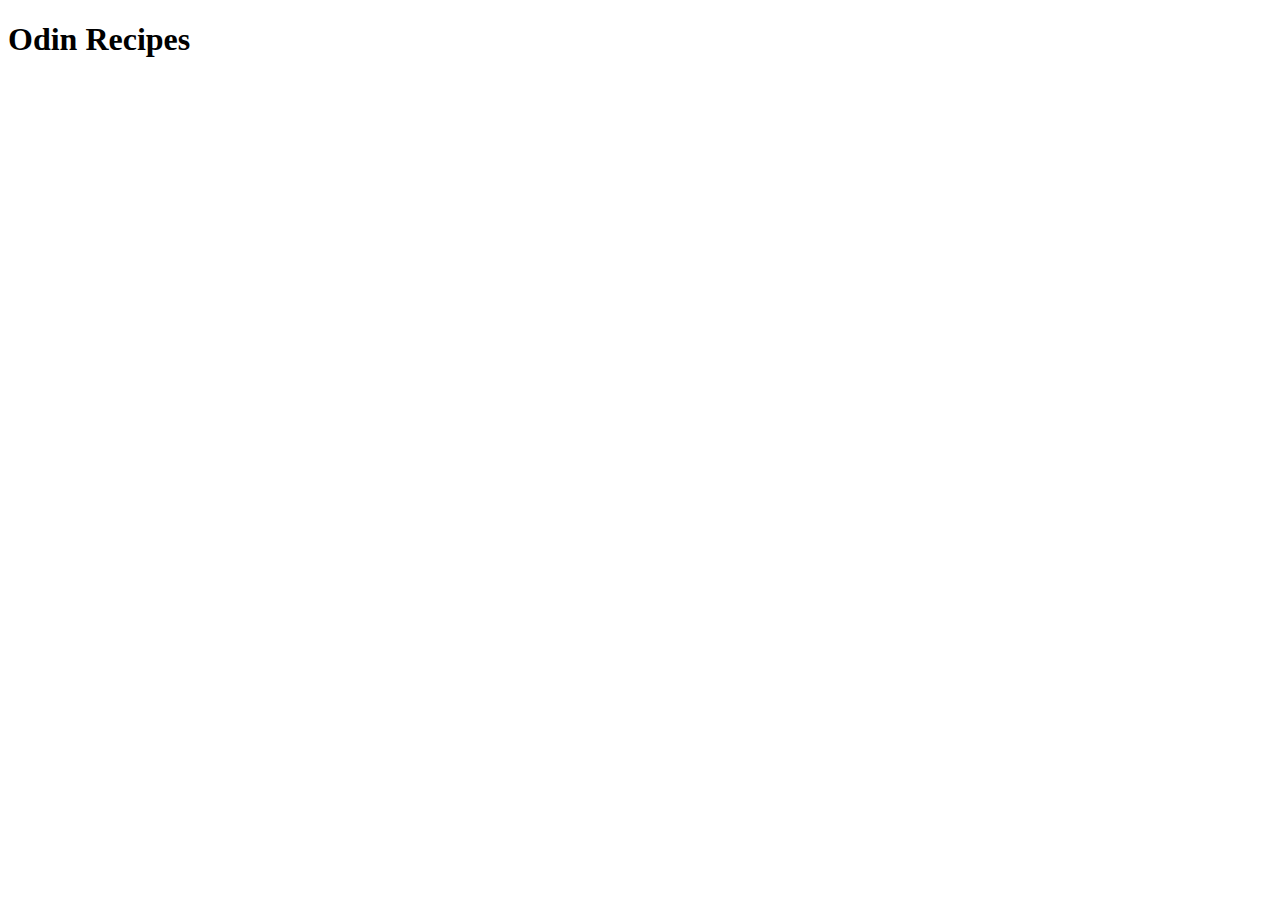
==== index.html @ 1c95eb7e "create new index" ====
<!DOCTYPE html>
<html lang="en">
    <head>
        <meta charset="UTF-8">
        <meta name="viewport" content="width=device-width, initial-scale=1.0">
        <title>Odin Recipes Project</title>
    </head>
    <body>
      <h1>Odin Recipes</h1>
    </body>
</html>
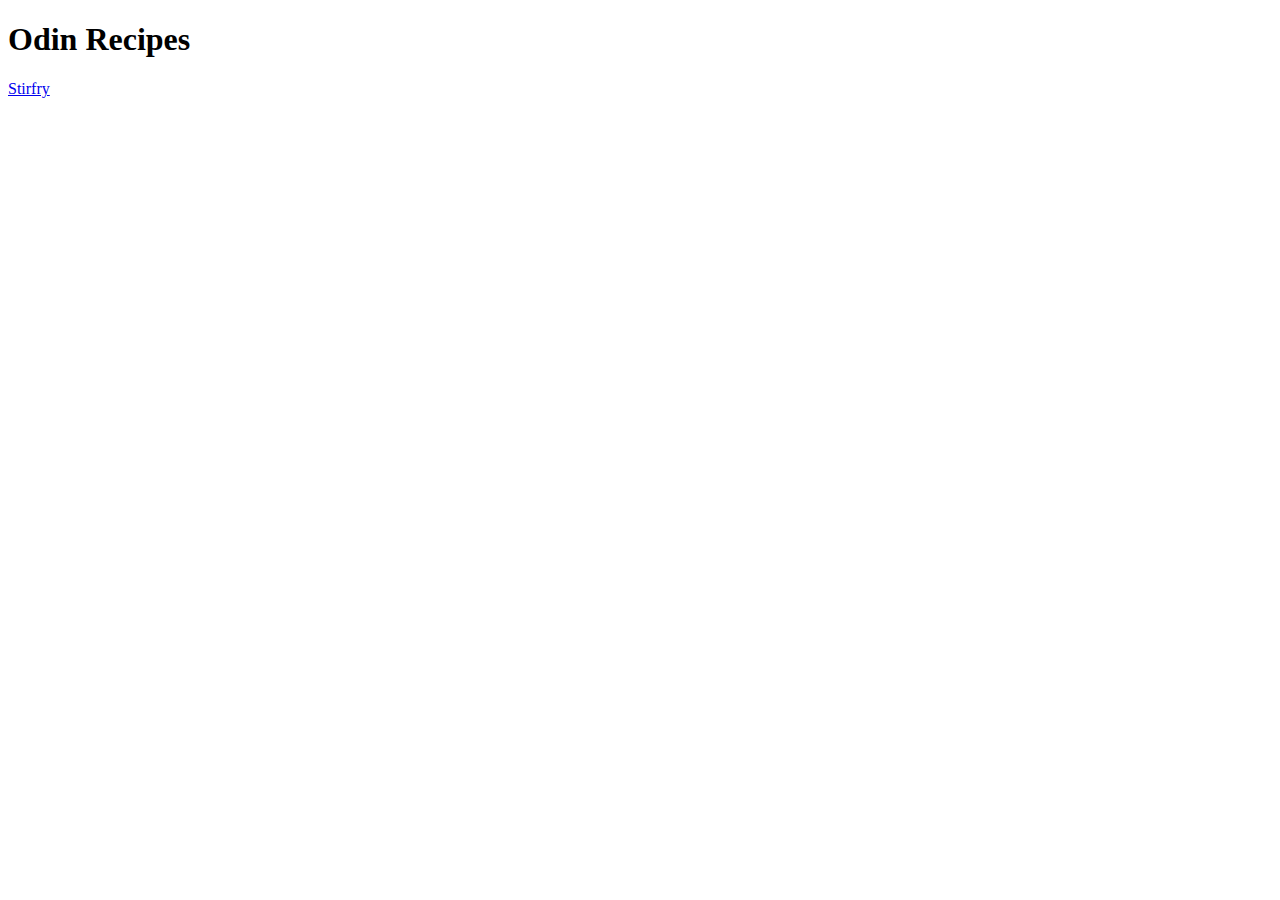
==== commit a4a44b6e: "[feat] add anchor link to stirfry" ====
--- a/index.html
+++ b/index.html
@@ -7,5 +7,6 @@
     </head>
     <body>
       <h1>Odin Recipes</h1>
+      <a href="repos/odin-recipes/stirfry.html">Stirfry</a>
     </body>
 </html>
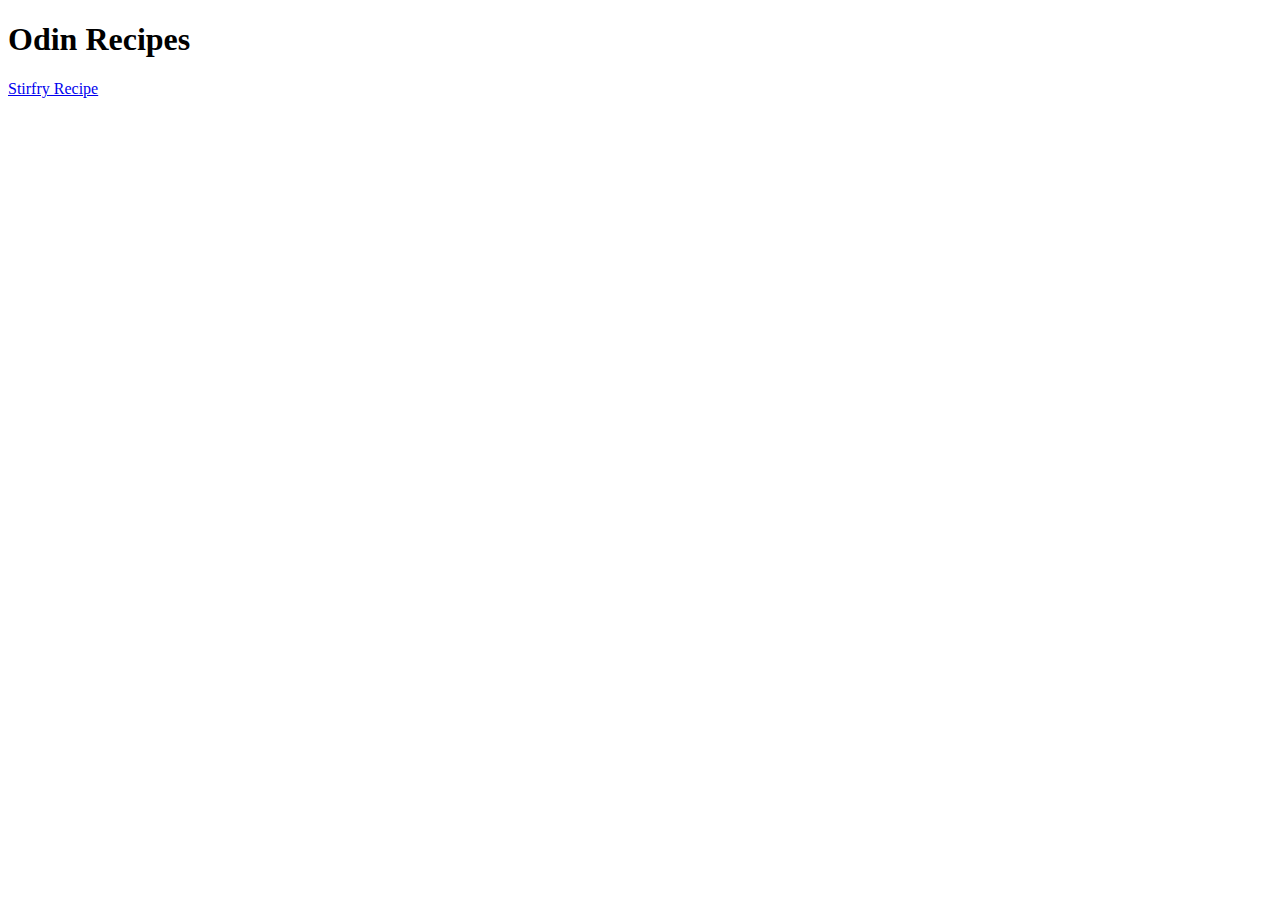
==== commit 6688ace8: "[bug] fix anchor to stirfry" ====
--- a/index.html
+++ b/index.html
@@ -7,6 +7,6 @@
     </head>
     <body>
       <h1>Odin Recipes</h1>
-      <a href="repos/odin-recipes/stirfry.html">Stirfry</a>
+      <a href="/home/delta/repos/odin-recipes/stirfry.html">Stirfry Recipe</a>
     </body>
 </html>
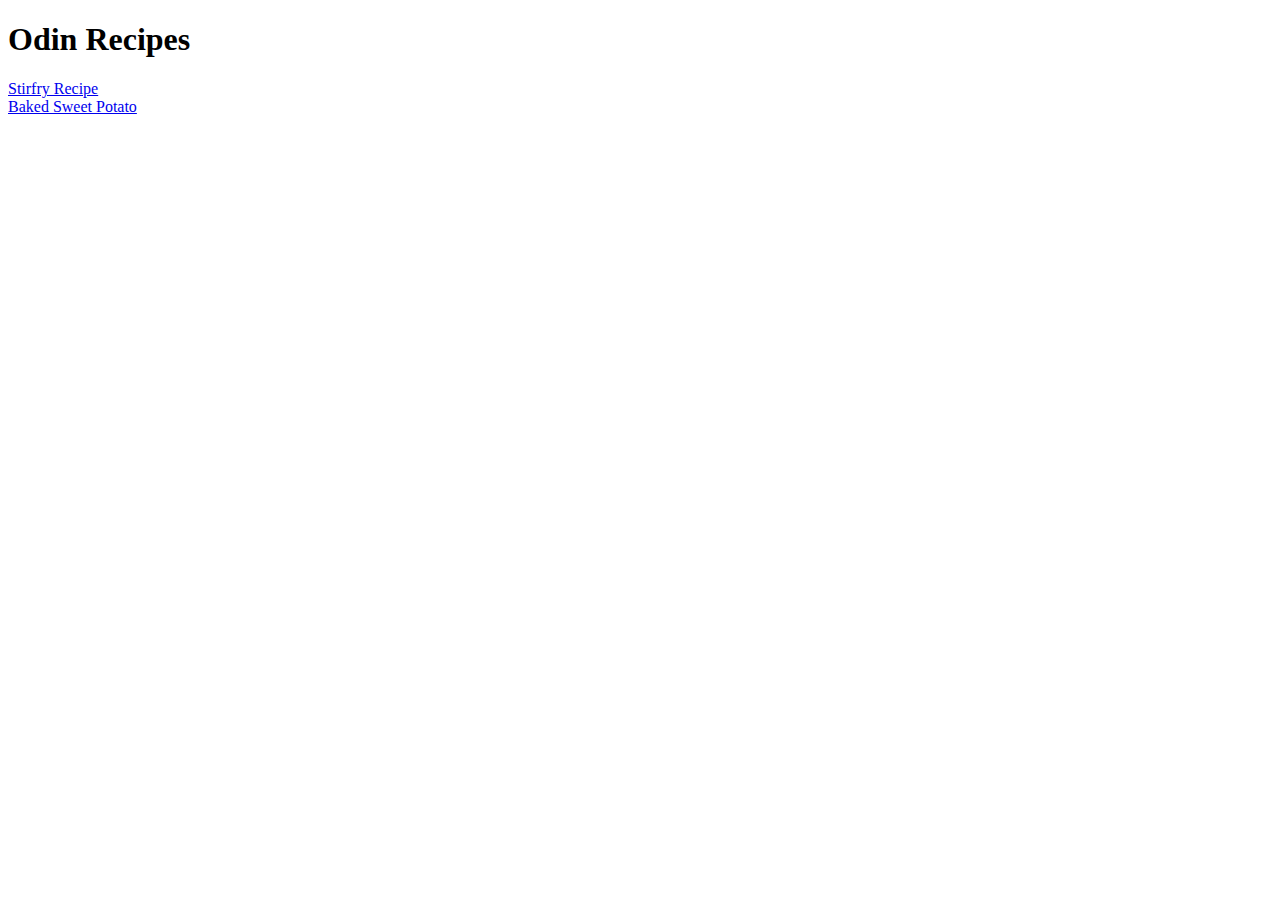
==== commit 630b2a4b: "[feat] add anchor to sweetpotato file" ====
--- a/index.html
+++ b/index.html
@@ -8,5 +8,7 @@
     <body>
       <h1>Odin Recipes</h1>
       <a href="/home/delta/repos/odin-recipes/stirfry.html">Stirfry Recipe</a>
+      <div></div>
+      <a href="/home/delta/repos/odin-recipes/sweetpotato.html">Baked Sweet Potato</a>
     </body>
 </html>
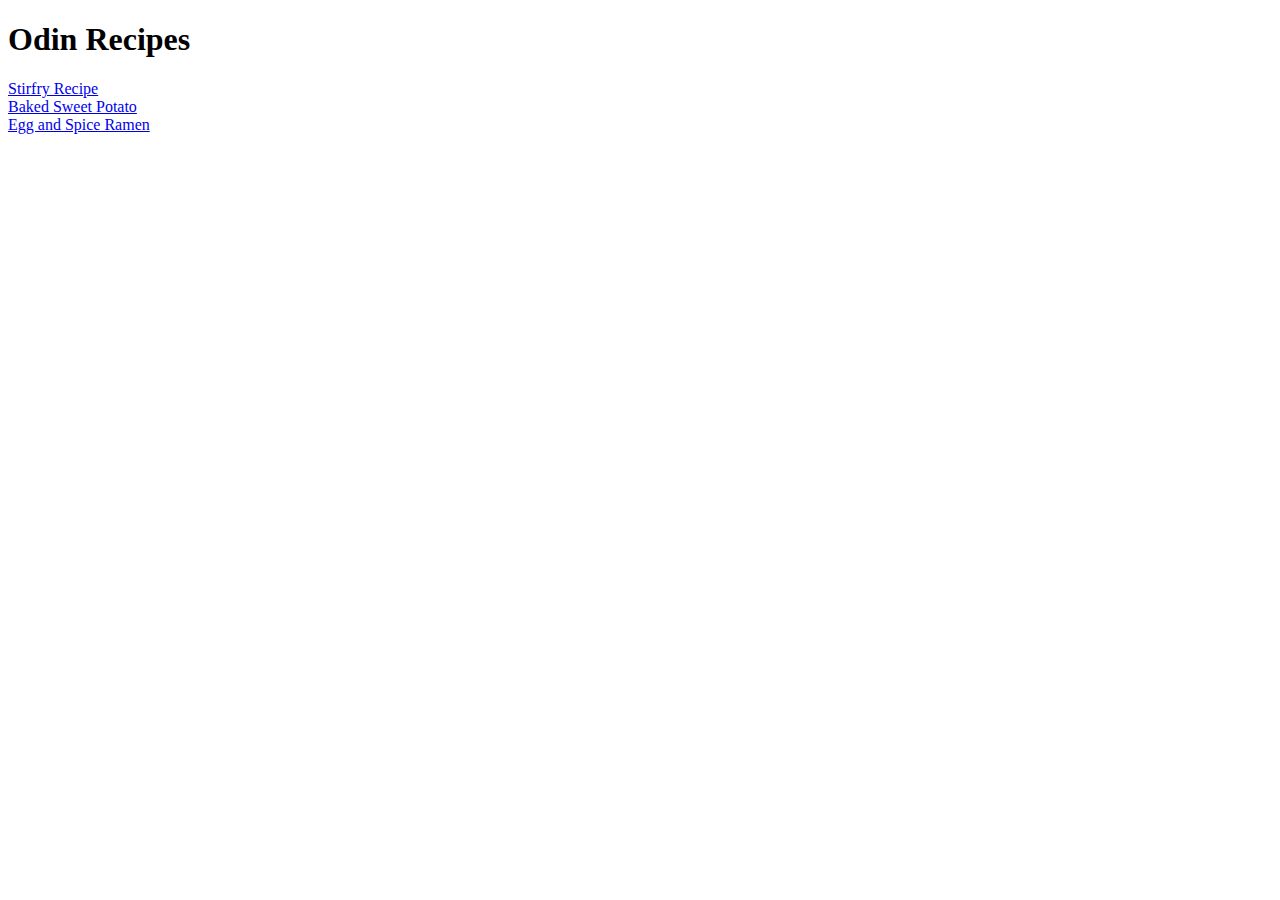
==== commit 121a8784: "[feat] add ramen anchor" ====
--- a/index.html
+++ b/index.html
@@ -10,5 +10,7 @@
       <a href="/home/delta/repos/odin-recipes/stirfry.html">Stirfry Recipe</a>
       <div></div>
       <a href="/home/delta/repos/odin-recipes/sweetpotato.html">Baked Sweet Potato</a>
+      <div></div>
+      <a href="home/delta/repos/odin-recipes/ramen.html">Egg and Spice Ramen</a>
     </body>
 </html>
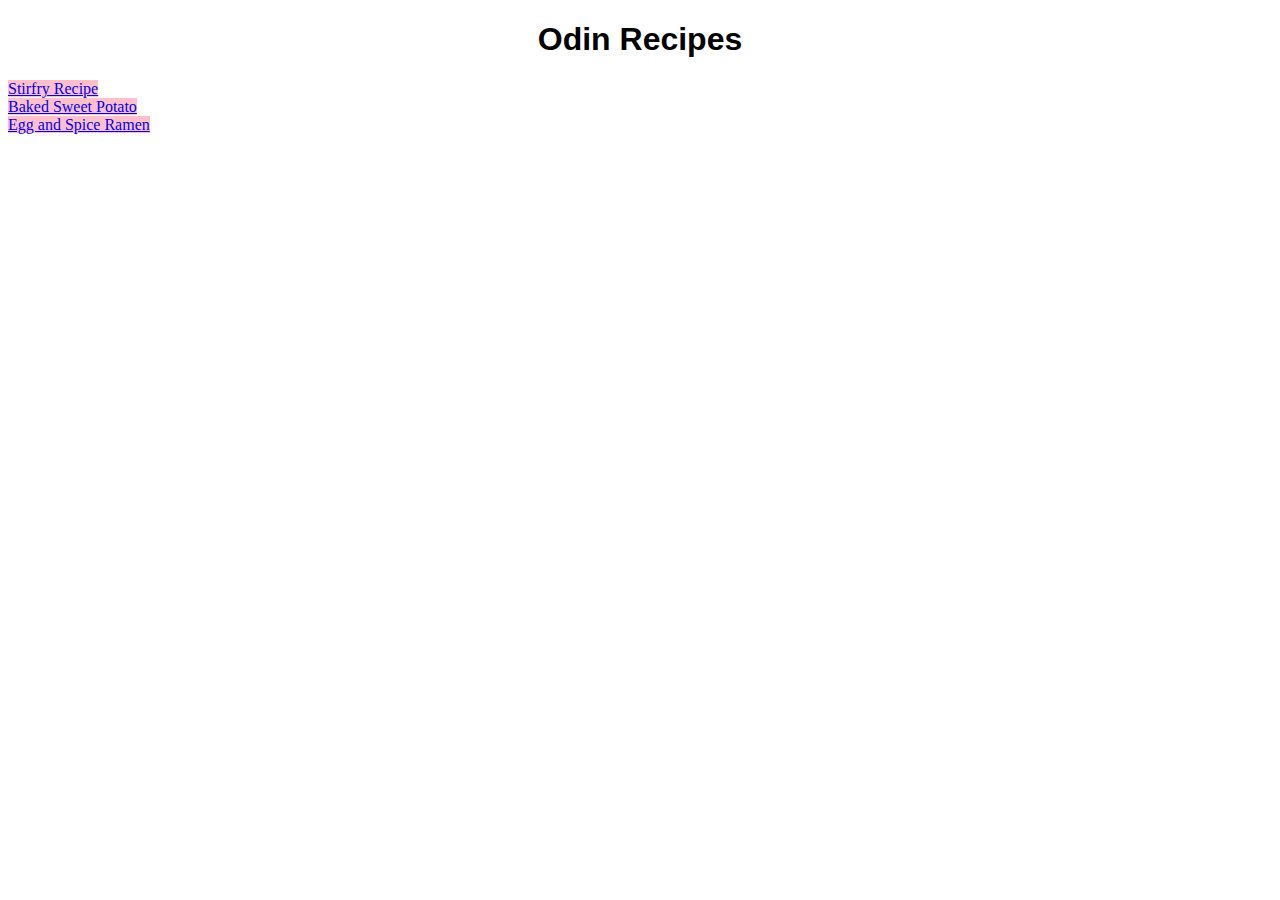
==== commit 99905317: "css to index pink bg,font,centered, stirfry center" ====
--- a/index.html
+++ b/index.html
@@ -4,6 +4,7 @@
         <meta charset="UTF-8">
         <meta name="viewport" content="width=device-width, initial-scale=1.0">
         <title>Odin Recipes Project</title>
+        <link rel="stylesheet" href="style-recipes.css">
     </head>
     <body>
       <h1>Odin Recipes</h1>
@@ -11,6 +12,6 @@
       <div></div>
       <a href="/home/delta/repos/odin-recipes/sweetpotato.html">Baked Sweet Potato</a>
       <div></div>
-      <a href="home/delta/repos/odin-recipes/ramen.html">Egg and Spice Ramen</a>
+      <a href="/home/delta/repos/odin-recipes/ramen.html">Egg and Spice Ramen</a>
     </body>
 </html>
--- a/style-recipes.css
+++ b/style-recipes.css
@@ -0,0 +1,9 @@
+h1 {
+    font-family:'Franklin Gothic Medium', 'Arial Narrow', Arial, sans-serif;
+    text-align: center;
+    font-size: 32px;
+}
+
+a {
+    background-color: pink;
+}